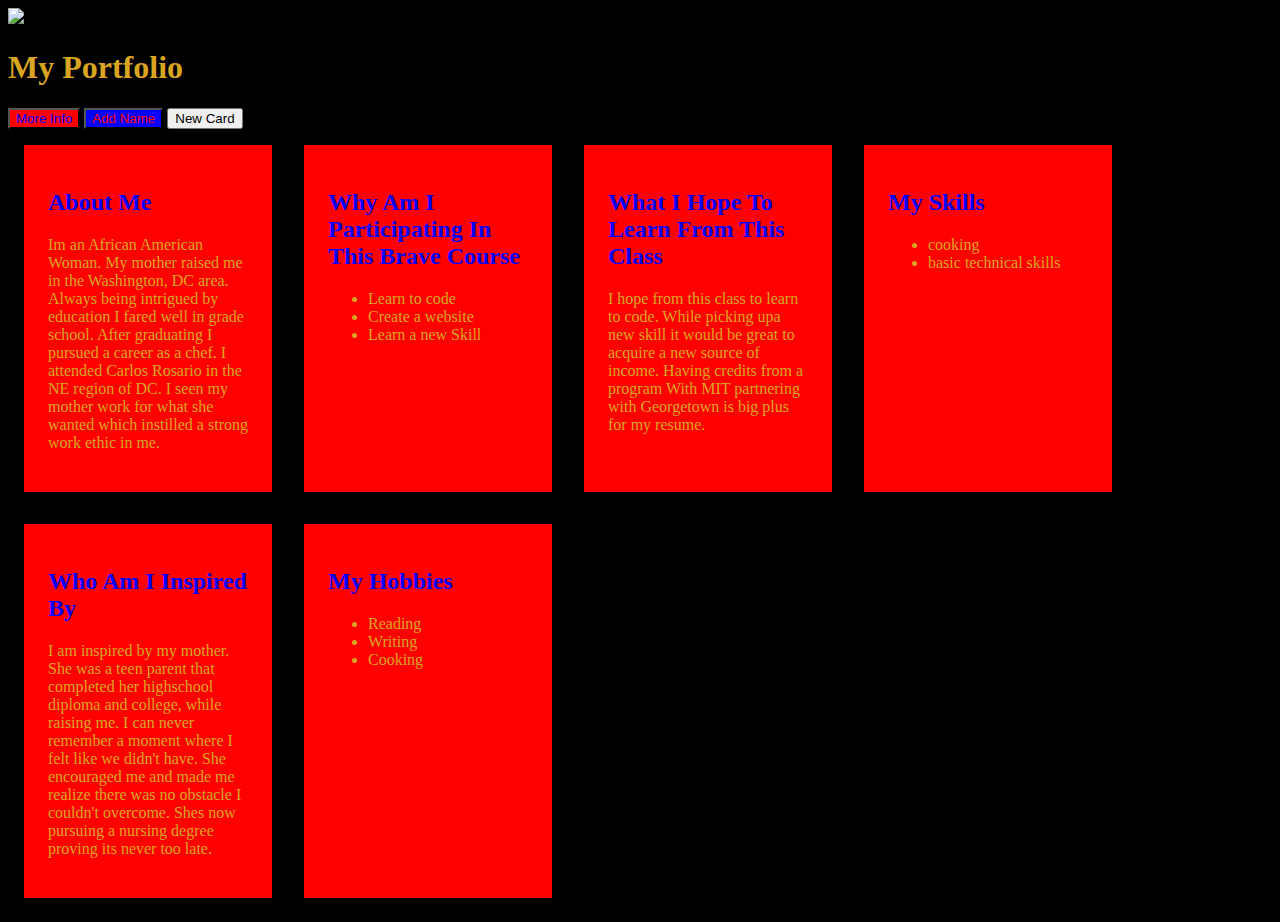
==== New_Portfolio/Index portfolio.html @ 1d25a2d8 "Add files via upload" ====
<!DOCTYPE html>
<html>
<head>
	

	<link rel="stylesheet" type="text/css" href="style portfolio.css">
	<meta charset="utf-8">
	<meta name="viewport" content="width=device-width, initial-scale=1">
	<title>My Page</title>
</head>
<body> 

	<img src="images/dcflag.jpg">

	<h1 id='pname'>My Portfolio</h1>
	<button class="moreinfo" onclick="moreinfo()">More Info</button>
	<button class="changename" onclick="changename()"> Add Name</button>
	<button class="newcard" onclick="newcard()">New Card</button>
	<div class="cardcontainer" id="container">
	<div class="profilecard"><h2>About Me</h2>
		<p>Im an African American Woman. My mother raised me in the Washington, DC area. Always being intrigued by education I fared well in grade school. After graduating I pursued a career as a chef. I attended Carlos Rosario in the NE region of DC. I seen my mother work for what she wanted which instilled a strong work ethic in me.</p></div>
		<div class="profilecard"><h2>Why Am I Participating In This Brave Course</h2>
			<ul>

				<li>Learn to code</li>
				<li>Create a website</li>
				<li>Learn a new Skill</li>
			</ul>
		</div>
		<div class="profilecard"><h2>What I Hope To Learn From This Class</h2>
			<p>I hope from this class to learn to code. While picking upa new skill it would be great to acquire a new source of income. Having credits from a program With MIT partnering with Georgetown is big plus for my resume.</p>
		</div>
		<div class="profilecard"><h2>My Skills</h2>
			<ul>
				<li>cooking</li> 
				<li>basic technical skills</li>
			</ul>
		</div>
		<div class="profilecard"><h2>Who Am I Inspired By</h2>
			<p>I am inspired by my mother. She was a teen parent that completed her highschool diploma and college, while raising me. I can never remember a moment where I felt like we didn't have. She encouraged me and made me realize there was no obstacle I couldn't overcome. Shes now pursuing a nursing degree proving its never too late.</p>
		</div>
		
		<div class="profilecard"><h2>My Hobbies</h2>
			<ul>
				<li>Reading</li>
				<li>Writing</li>
				<li>Cooking</li> 
			</ul>
		</div>
	</div>
	</body>
	</html>
	<script type="text/javascript" src="script portfolio.js"></script>
---- New_Portfolio/style portfolio.css ----
body{
  background-color: Black;
  background-image: url("./images/download.jpg");
  
  background-size: cover;
}

h1{
 color: goldenrod; 
}
h2{color: blue;

}
p{
  color: goldenrod;
}
ol{
  color: goldenrod;
}
ul{
  color: goldenrod;
}
.profilecard{background-color: red;
padding: 24px;
margin: 16px;
width: 200px;
}

   .cardcontainer{
    display: flex;
    flex-wrap: wrap;
   }
   .moreinfo{
    color:blue ;
    background-color: red;
   }
   .changename{
    color: red;
    background-color: blue;
   }
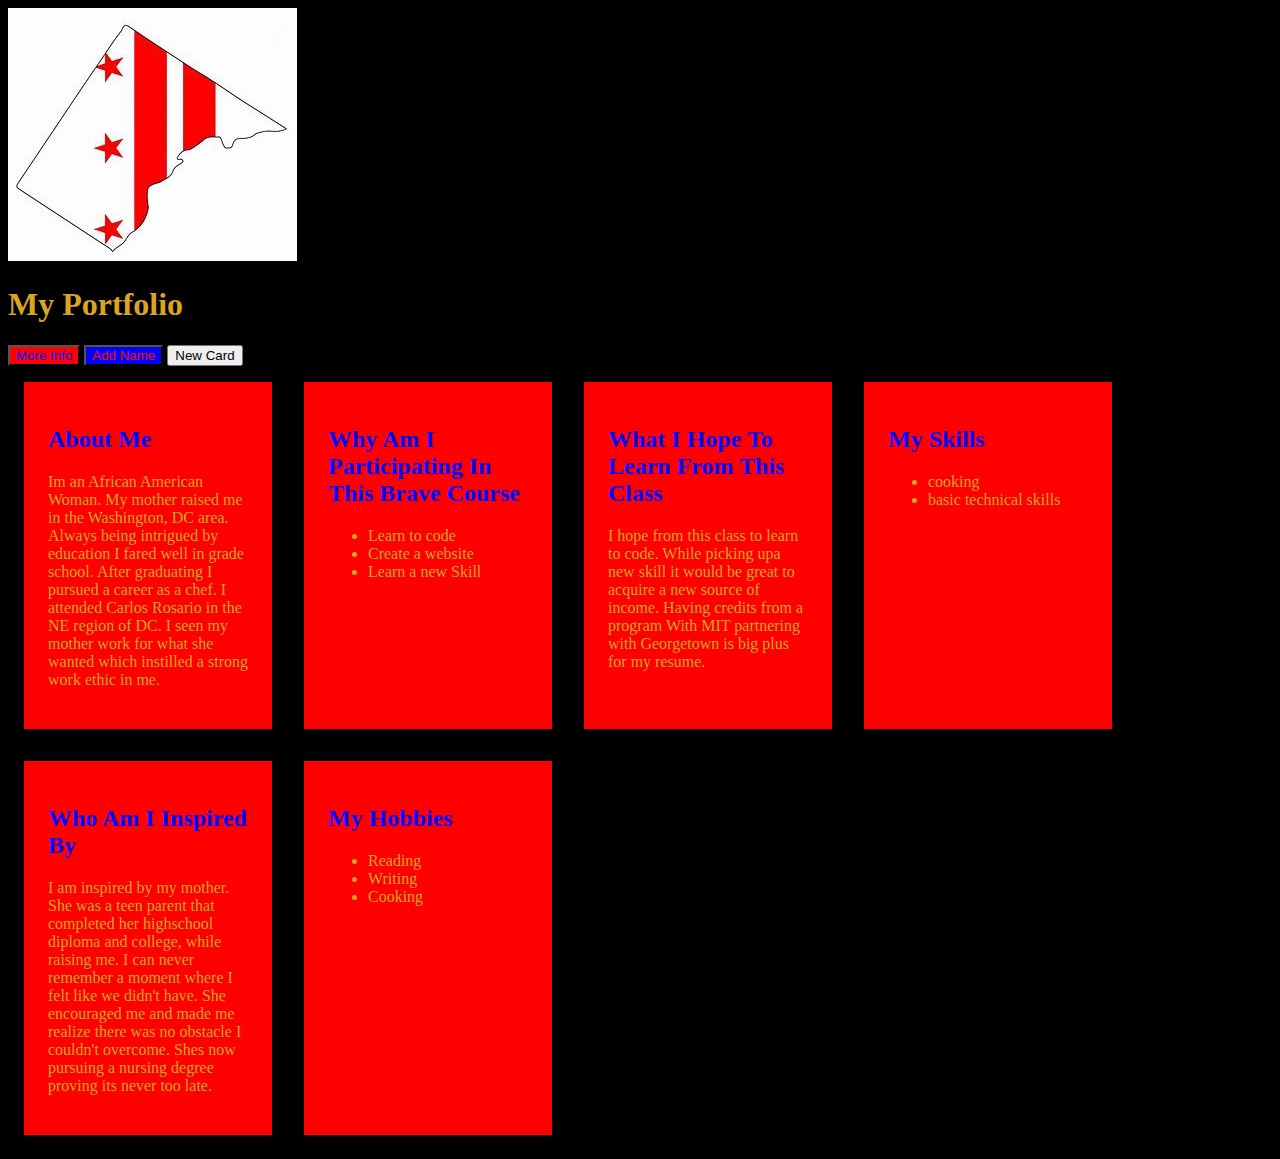
==== commit 2ffa2893: "Update Index portfolio.html" ====
--- a/New_Portfolio/Index portfolio.html
+++ b/New_Portfolio/Index portfolio.html
@@ -10,7 +10,7 @@
 </head>
 <body> 
 
-	<img src="images/dcflag.jpg">
+	<img src="Images/dcflag.jpg">
 
 	<h1 id='pname'>My Portfolio</h1>
 	<button class="moreinfo" onclick="moreinfo()">More Info</button>
@@ -50,4 +50,4 @@
 	</div>
 	</body>
 	</html>
-	<script type="text/javascript" src="script portfolio.js"></script>+	<script type="text/javascript" src="script portfolio.js"></script>
